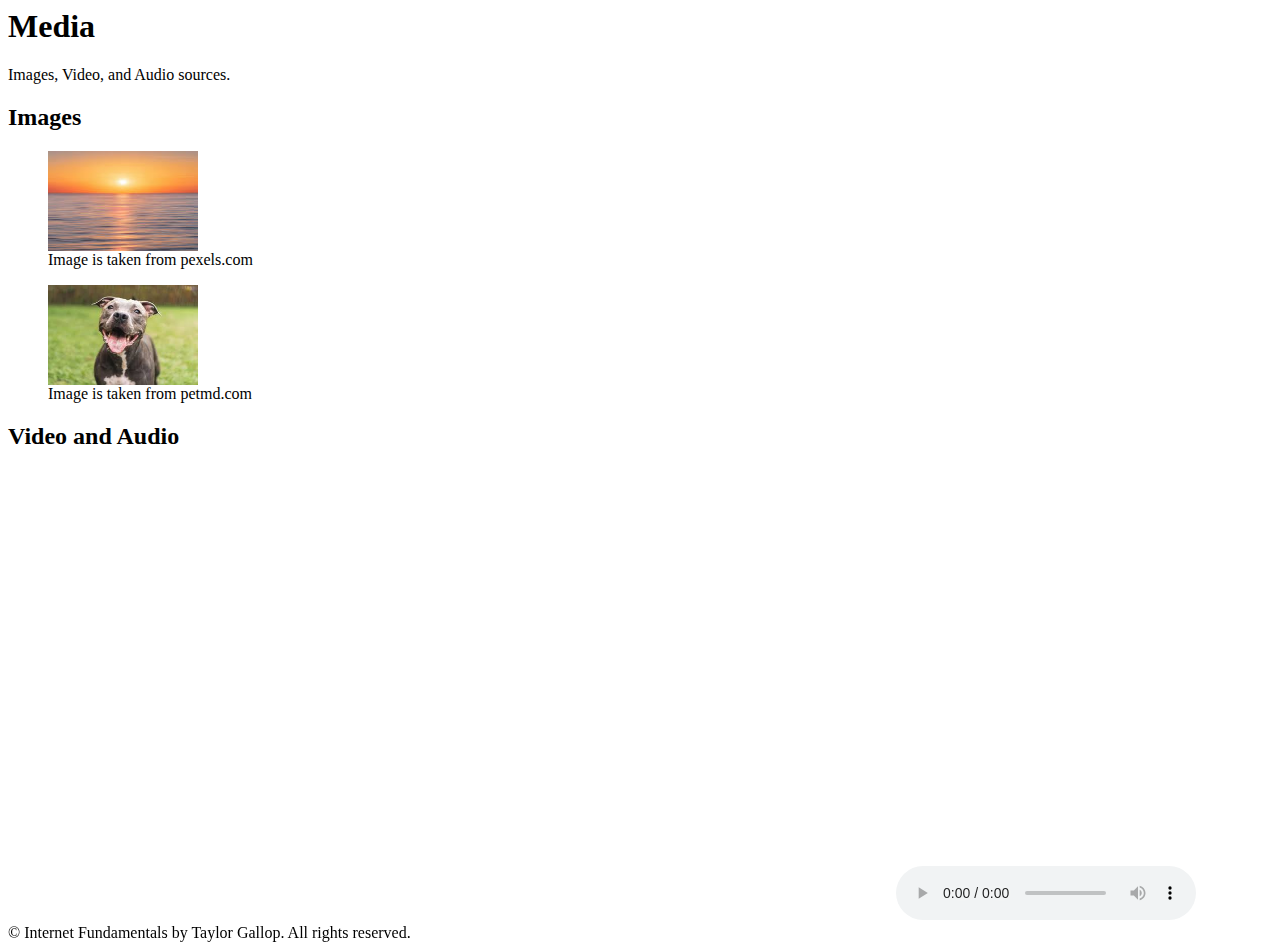
==== media.html @ 5e24a750 "Update media.html" ====
<html>
<head>
    <!-- Meta information and link to styles.css -->
    <meta name="description" content="Media Showcase">
    <meta name="keywords" content="media, images, video, audio">
    <meta name="robots" content="nofollow">
    <meta name="author" content="Your Name">
    <meta charset="UTF-8">
    <link rel="stylesheet" type="text/css" href="css/styles.css">
<link rel="stylesheet" type="text/css" href="css/media.css">
    <link rel="stylesheet" type="text/css" href="css/960_12_col.css">
    <title>Media Showcase</title>
</head>

<body>
<!-- Main container using the 960 Grid System -->
<div id="page" class="page container_12">

<!-- First additional div -->
<div class="grid_4">
<h1>Media</h1>
<p>Images, Video, and Audio sources.</p>

</div>
<!-- Second additional div -->
<div class="grid_4">
<h2>Images</h2>
<figure><img src="[data-uri]" alt="Image 2" width="150" height="100" />
<figcaption>Image is taken from pexels.com</figcaption>
</figure>
<figure><img src="[data-uri]" alt="Image 3" width="150" height="100" />
<figcaption>Image is taken from petmd.com</figcaption>
</figure>
</div>
<!-- Third additional div -->
<div class="grid_4">
<h2>Video and Audio</h2>
<iframe title="YouTube video player" src="https://www.youtube.com/embed/-So_hq2sU2o?si=4CdlTDhIyukoStgc" width="280" height="157.5" frameborder="0" allowfullscreen="allowfullscreen"></iframe>
<iframe style="border: 0;" tabindex="0" src="https://www.google.com/maps/embed?pb=!1m18!1m12!1m3!1d2977.2687398818263!2d-87.81842078457928!3d41.904915379219065!2m3!1f0!2f0!3f0!3m2!1i1024!2i768!4f13.1!3m3!1m2!1s0x880fb3f6d04b3b2d%3A0x693d2c7df7578bbd!2sDominican%20University!5e0!3m2!1sen!2sus!4v1627850442300!5m2!1sen!2sus" width="600" height="450" frameborder="0" allowfullscreen="allowfullscreen" aria-hidden="false"></iframe>

<audio controls>
<source src="heavy_rainfall_(240p).webm" type="audio/webm">
Your browser does not support the audio element.
</audio>
</div>
</div>
© <span id="2024"></span> Internet Fundamentals by Taylor Gallop. All rights reserved.
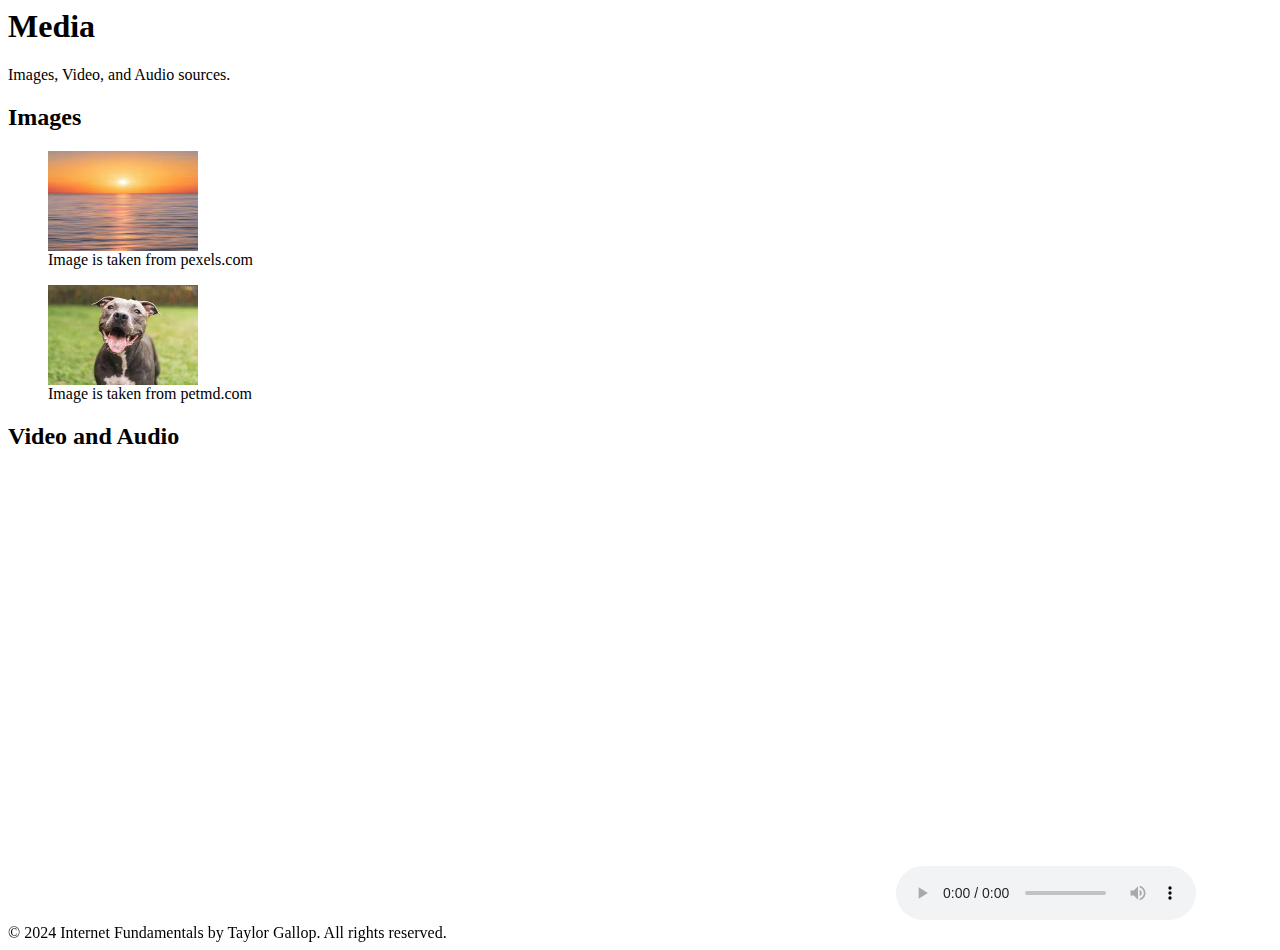
==== commit 0bcdb729: "Add files via upload" ====
--- a/media.html
+++ b/media.html
@@ -1,4 +1,5 @@
 <html>
+
 <head>
     <!-- Meta information and link to styles.css -->
     <meta name="description" content="Media Showcase">
@@ -44,4 +45,4 @@
 </audio>
 </div>
 </div>
-© <span id="2024"></span> Internet Fundamentals by Taylor Gallop. All rights reserved.
+© <span id="2024"></span> 2024 Internet Fundamentals by Taylor Gallop. All rights reserved.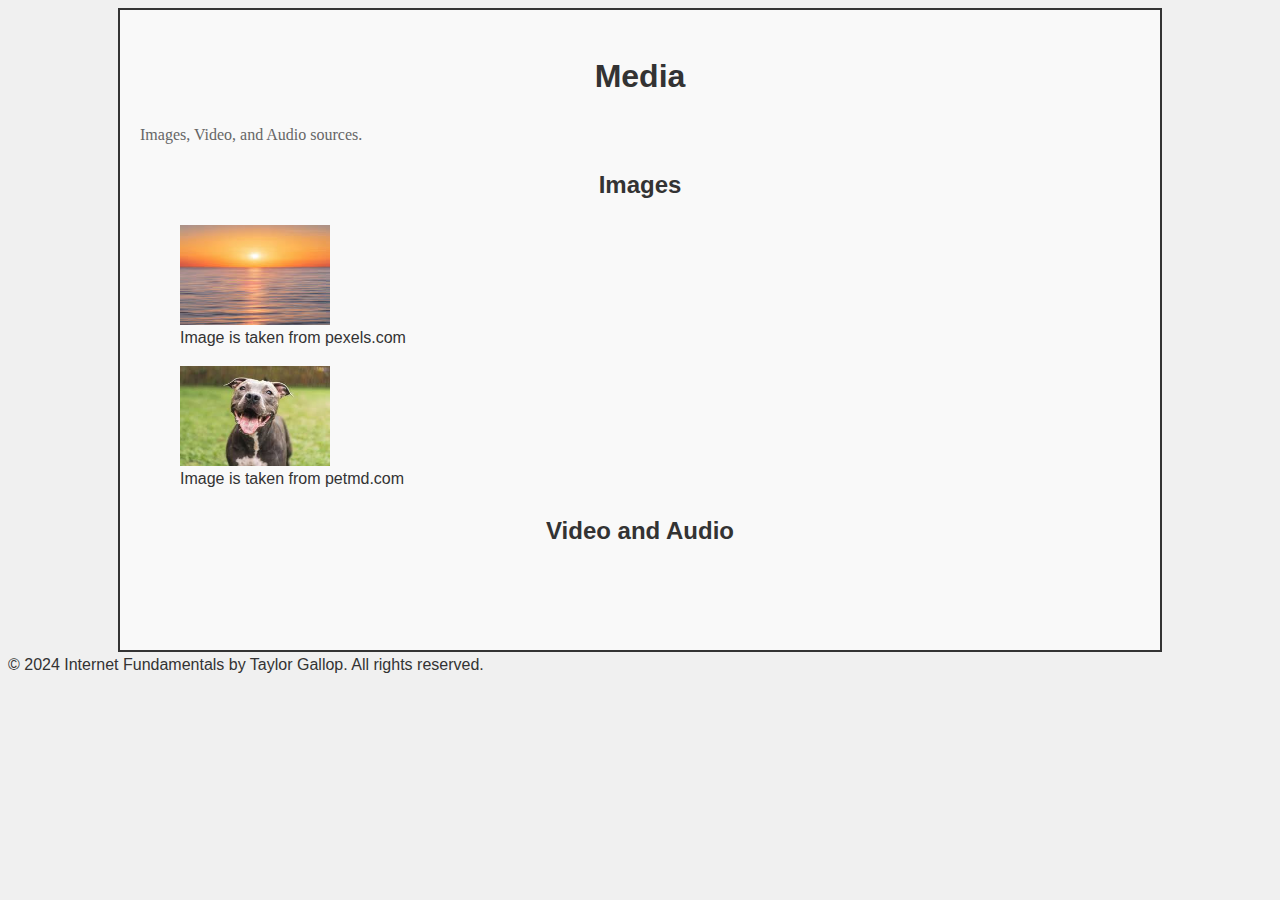
==== commit daa50c74: "media.html" ====
--- a/media.html
+++ b/media.html
@@ -7,8 +7,8 @@
     <meta name="robots" content="nofollow">
     <meta name="author" content="Your Name">
     <meta charset="UTF-8">
-    <link rel="stylesheet" type="text/css" href="css/styles.css">
-<link rel="stylesheet" type="text/css" href="css/media.css">
+    <link rel="stylesheet" type="text/css" href="styles.css">
+<link rel="stylesheet" type="text/css" href="media.css">
     <link rel="stylesheet" type="text/css" href="css/960_12_col.css">
     <title>Media Showcase</title>
 </head>
@@ -45,4 +45,4 @@
 </audio>
 </div>
 </div>
-© <span id="2024"></span> 2024 Internet Fundamentals by Taylor Gallop. All rights reserved.+© <span id="2024"></span> 2024 Internet Fundamentals by Taylor Gallop. All rights reserved.
--- a/styles.css
+++ b/styles.css
@@ -0,0 +1,949 @@
+/* styles.css */
+/* Styles for fixed-width layout */
+.page.fixed-width {
+    width: 960px;
+    margin: 0 auto;
+    background-color: #f0f0f0;
+}
+
+/* Styles for liquid layout */
+.page.liquid {
+    max-width: 100%;
+    margin: 0 auto;
+    background-color: #fff;
+}
+
+/* Styling for the "page" div */
+.page {
+    width: 100%;
+    max-width: 1200px;
+    margin: 0 auto;
+    padding: 20px;
+    border: 1px solid #ccc;
+    background-color: #f9f9f9;
+}
+
+/* Styling for additional content boxes */
+.content-box {
+    margin: 20px 0;
+    padding: 10px;
+    border: 1px solid #ddd;
+    background-color: #fff;
+}
+
+/* Styling for inline navigation list */
+.nav-list {
+    list-style-type: none;
+    margin: 0;
+    padding: 0;
+}
+
+.nav-list li {
+    display: inline;
+    margin-right: 20px;
+}
+
+/* Styling for tables */
+table {
+    width: 100%;
+    border-collapse: collapse;
+    margin-bottom: 20px;
+}
+
+th, td {
+    padding: 8px;
+    border: 1px solid #ddd;
+    text-align: left;
+}
+
+th {
+    background-color: #f2f2f2;
+}
+
+/* Styling for forms */
+input[type="text"], input[type="email"] {
+    width: 100%;
+    padding: 10px;
+    margin-bottom: 10px;
+    border: 1px solid #ccc;
+    border-radius: 5px;
+}
+
+input[type="submit"] {
+    padding: 10px 20px;
+    background-color: #007bff;
+    color: #fff;
+    border: none;
+    border-radius: 5px;
+    cursor: pointer;
+}
+
+fieldset {
+    border: 1px solid #ddd;
+    padding: 10px;
+    margin-bottom: 20px;
+}
+/* Global styles */
+body {
+  font-family: Arial, sans-serif;
+  font-size: 16px;
+  line-height: 1.6;
+  color: #333;
+  background-color: #f0f0f0;
+}
+
+h1, h2, h3 {
+  font-family: 'Helvetica Neue', Helvetica, Arial, sans-serif;
+  font-weight: bold;
+  color: #333;
+  text-align: center;
+}
+
+p {
+  font-family: Georgia, serif;
+  font-size: 1em;
+  line-height: 1.4;
+  color: #666;
+  text-align: justify;
+}
+
+ul, ol {
+  margin-left: 20px;
+  font-family: Arial, sans-serif;
+  color: #555;
+}
+
+a:link, a:visited {
+  color: #0077cc;
+  text-decoration: none;
+}
+
+a:hover {
+  text-decoration: underline;
+}
+
+/* Specific classes */
+.example-class {
+  font-style: italic;
+}
+
+/* Specific IDs */
+#example-id {
+  font-weight: bold;
+}
+
+#page {
+    width: 80%;
+    min-width: 300px;
+    max-width: 1000px;
+    height: 600px;
+    min-height: 200px;
+    max-height: 800px;
+    overflow: auto;
+
+    border: 2px solid #333;
+    padding: 20px;
+
+.additional-section {
+    background-color: #f0f0f0;
+    padding: 20px;
+    margin: 20px 0;
+    border: 1px solid #ccc;
+    border-radius: 5px;
+}
+
+.additional-section h2 {
+    font-size: 1.5em;
+    color: #333;
+}
+
+.additional-section p {
+    line-height: 1.6;
+    color: #666;
+}
+.sidebar {
+    width: 30%;
+    float: left;
+    margin-right: 20px;
+    background-color: #f0f0f0;
+    padding: 10px;
+    border-radius: 5px;
+}
+
+.sidebar h2 {
+    color: #333;
+    font-size: 1.5em;
+    margin-bottom: 10px;
+}
+
+.sidebar ul {
+    list-style-type: none;
+    padding: 0;
+}
+
+.sidebar ul li {
+    margin-bottom: 5px;
+}
+
+.sidebar ul li a {
+    color: #666;
+    text-decoration: none;
+    display: block;
+    padding: 5px;
+}
+
+.sidebar ul li a:hover {
+    background-color: #ddd;
+    color: #333;
+
+<head>
+  <meta charset="UTF-8">
+  <meta name="viewport" content="width=device-width, initial-scale=1.0">
+  <title>Video and Audio Example</title>
+  <style>
+    /* Style for wrapper div */
+    .wrapper {
+      max-width: 800px; /* Adjust max-width as needed */
+      margin: 0 auto; /* Center align the wrapper */
+      padding: 20px; /* Add padding for spacing */
+      background-color: #f0f0f0; /* Light gray background */
+    }
+
+   /* Styles for the video container */
+.video-container {
+  width: 100%; /* Full width */
+  max-width: 800px; /* Maximum width */
+  height: auto; /* Auto height */
+  border: 1px solid #ccc; /* Light gray border */
+  padding: 10px; /* Padding around video */
+  overflow: hidden; /* Hide overflow content */
+}
+
+/* Styles for the audio container */
+.audio-container {
+  width: 100%; /* Full width */
+  max-width: 600px; /* Maximum width */
+  height: auto; /* Auto height */
+  border: 2px solid #4CAF50; /* Green border */
+  padding: 15px; /* Padding around audio */
+}
+
+/* Additional styles */
+.video-container video {
+  width: 100%; /* Full width */
+  height: auto; /* Auto height */
+}
+
+.audio-container audio {
+  width: 100%; /* Full width */
+  height: auto; /* Auto height */
+}
+/* Styles for the "page" div */
+#page {
+  width: 80%; /* Set width to 80% of the viewport */
+  max-width: 1200px; /* Maximum width to limit expansion */
+  min-height: 400px; /* Minimum height to ensure content visibility */
+  border: 2px dashed #333; /* Dashed border with color */
+  padding: 20px; /* Padding around content */
+  margin: 20px auto; /* Center align horizontally */
+  overflow: hidden; /* Hide overflow content */
+}
+
+/* Styles for navigation list */
+#page ul {
+  list-style-type: square; /* Use square bullets for lists */
+}
+
+/* Styles for tables */
+table {
+  width: 100%; /* Full width of container */
+  border-collapse: collapse; /* Collapse border spacing */
+  margin-bottom: 20px; /* Space below table */
+  color: #333; /* Text color */
+  background-color: #f9f9f9; /* Light gray background */
+}
+
+th, td {
+  padding: 10px; /* Padding inside cells */
+  border: 1px solid #ccc; /* Light gray border */
+}
+
+/* Styles for forms */
+input[type=text], input[type=email], input[type=tel], textarea, input[type=file] {
+  width: 100%; /* Full width input fields */
+  padding: 8px; /* Padding inside input fields */
+  margin-bottom: 10px; /* Space below input fields */
+  border: 1px solid #ccc; /* Light gray border */
+  border-radius: 4px; /* Rounded corners */
+  box-sizing: border-box; /* Include padding in width calculation */
+}
+
+input[type=submit] {
+  background-color: #4CAF50; /* Green background color */
+  color: white; /* White text color */
+  padding: 10px 20px; /* Padding inside submit button */
+  border: none; /* No border */
+  border-radius: 4px; /* Rounded corners */
+  cursor: pointer; /* Pointer cursor */
+  font-size: 16px; /* Font size */
+  margin-right: 10px; /* Space to the right */
+}
+
+input[type=submit]:hover {
+  background-color: #45a049; /* Darker green background on hover */
+}
+
+fieldset {
+  border: 1px solid #ccc; /* Light gray border */
+  padding: 10px; /* Padding inside fieldset */
+  margin-bottom: 20px; /* Space below fieldset */
+}
+
+/* Additional styles beyond minimal requirements */
+input[type=email] {
+  /* Example of different input style */
+  background-color: #f2f2f2; /* Light gray background */
+}
+
+input[type=file] {
+  /* Example of different input style */
+  border: 2px solid #ccc; /* Thicker border for file input */
+  padding: 6px; /* Less padding for file input */
+}
+
+/* Example of additional submit button style */
+input[type=reset] {
+  background-color: #f44336; /* Red background */
+  color: white; /* White text color */
+}
+/* General reset and basic styles */
+body, html {
+    margin: 0;
+    padding: 0;
+    font-family: Arial, sans-serif;
+}
+
+.container {
+    width: 80%; /* Liquid layout */
+    margin: 0 auto;
+    overflow: hidden; /* Clearfix for floated elements */
+}
+
+/* Header styles */
+.header {
+    background-color: #333;
+    color: #fff;
+    padding: 10px;
+    text-align: center;
+}
+
+/* Navigation styles */
+.navbar {
+    background-color: #f1f1f1;
+    overflow: hidden;
+}
+
+.navbar a {
+    float: left; /* Using float for navigation items */
+    display: block;
+    color: #333;
+    text-align: center;
+    padding: 14px 16px;
+    text-decoration: none;
+}
+
+.navbar a:hover {
+    background-color: #ddd;
+    color: #333;
+}
+/* General reset and basic styles */
+body, html {
+    margin: 0;
+    padding: 0;
+    font-family: Arial, sans-serif;
+}
+
+#page {
+    width: 600px; /* Fixed width layout */
+    margin: 20px auto;
+    padding: 20px;
+    background-color: #f0f0f0;
+    border: 1px solid #ccc;
+}
+
+h2 {
+    text-align: center;
+}
+
+table {
+    width: 100%;
+    border-collapse: collapse;
+    margin-bottom: 20px;
+}
+
+th, td {
+    border: 1px solid #ccc;
+    padding: 8px;
+    text-align: center;
+}
+
+/* Form styles */
+form {
+    width: 100%;
+    max-width: 500px; /* Ensure form doesn't exceed a certain width */
+    margin: 0 auto;
+    background-color: #fff;
+    padding: 20px;
+    border: 1px solid #ccc;
+    border-radius: 4px;
+}
+
+fieldset {
+    border: none;
+    margin-bottom: 20px;
+}
+
+legend {
+    font-weight: bold;
+    margin-bottom: 10px;
+    font-size: 1.2em;
+}
+
+label {
+    display: block;
+    margin-bottom: 8px;
+}
+
+input[type=text], input[type=email], input[type=tel], textarea, input[type=file] {
+    width: 100%;
+    padding: 8px;
+    margin-bottom: 10px;
+    border: 1px solid #ccc;
+    border-radius: 4px;
+    box-sizing: border-box;
+}
+
+input[type=submit] {
+    background-color: #4CAF50;
+    color: white;
+    padding: 10px 20px;
+    border: none;
+    border-radius: 4px;
+    cursor: pointer;
+    font-size: 16px;
+}
+
+input[type=submit]:hover {
+    background-color: #45a049;
+}
+
+/* Footer styles */
+footer {
+    text-align: center;
+    margin-top: 20px;
+    font-size: 0.8em;
+    color: #777;
+}
+
+/* Example of using position property */
+.position-example {
+    position: relative; /* Example of using position property */
+}
+
+/* Example of using float property */
+.float-example {
+    float: left; /* Example of using float property */
+}
+
+/* Example of img style rules */
+.img-example {
+    max-width: 100%; /* Example of sizing images */
+    display: block;
+    margin: 0 auto; /* Example of centering images */
+}
+
+/* Reset some default margins and paddings */
+body, h1, h2, ol, ul, li, p {
+    margin: 0;
+    padding: 0;
+}
+
+/* Global styles */
+body {
+    font-family: Arial, sans-serif;
+    line-height: 1.6;
+    background-color: #f0f0f0;
+}
+
+#page {
+    width: 90%; /* Liquid layout, adjust as needed */
+    margin: 0 auto; /* Center align the page */
+    background-color: #fff; /* White background */
+    padding: 20px; /* Padding inside the main content area */
+}
+
+.header {
+    text-align: center;
+    margin-bottom: 20px;
+}
+
+.header h1 {
+    font-size: 2.5em;
+    color: #333;
+}
+
+.content {
+    float: left; /* Float the content section */
+    width: 60%; /* Adjust width of content area */
+}
+
+.content h2 {
+    margin-bottom: 10px;
+    font-size: 1.8em;
+}
+
+.additional-section {
+    float: left; /* Float additional sections */
+    width: 30%; /* Adjust width of additional sections */
+    margin-left: 4%; /* Margin between additional sections */
+    background-color: #f9f9f9; /* Light gray background */
+    padding: 10px;
+}
+
+.additional-section h2 {
+    font-size: 1.5em;
+    color: #555;
+    margin-bottom: 10px;
+}
+
+.additional-section ul {
+    list-style-type: none;
+}
+
+.additional-section ul li {
+    margin-bottom: 5px;
+}
+
+/* Footer */
+footer {
+    clear: both;
+    text-align: center;
+    padding: 10px 0;
+    background-color: #333;
+    color: #fff;
+    font-size: 0.8em;
+}
+
+/* Image style rules */
+img {
+    max-width: 100%;
+    height: auto;
+    display: block;
+    margin: 0 auto;
+}
+
+/* Background image */
+body {
+    background-image: url("https://wallpapercave.com/wp/wp3287720.jpg");
+    background-size: cover;
+    background-position: center;
+}
+
+/* Positioning */
+#page {
+    position: relative;
+}
+
+/* Responsive adjustments */
+@media (max-width: 768px) {
+    .content, .additional-section {
+        float: none;
+        width: 100%;
+        margin-left: 0;
+        margin-bottom: 20px;
+    }
+
+		<!-- Start EasyHtml5Video.com BODY section -->
+<style type="text/css">.easyhtml5video .eh5v_script{display:none}</style>
+<div class="easyhtml5video" style="position:relative;max-width:480px;"><video controls="controls"  autoplay="autoplay" poster="eh5v.files/html5video/heavy_rainfall_%28240p%29.jpg" style="width:100%" title="heavy_rainfall (240p)">
+<source src="eh5v.files/html5video/heavy_rainfall_%28240p%29.m4v" type="video/mp4" />
+<source src="eh5v.files/html5video/heavy_rainfall_%28240p%29.webm" type="video/webm" />
+<object type="application/x-shockwave-flash" data="eh5v.files/html5video/flashfox.swf" width="480" height="270" style="position:relative;">
+<param name="movie" value="eh5v.files/html5video/flashfox.swf" />
+<param name="allowFullScreen" value="true" />
+<param name="flashVars" value="autoplay=true&controls=true&fullScreenEnabled=true&posterOnEnd=true&loop=false&poster=eh5v.files/html5video/heavy_rainfall_%28240p%29.jpg&src=heavy_rainfall_%2528240p%2529.m4v" />
+ <embed src="eh5v.files/html5video/flashfox.swf" width="480" height="270" style="position:relative;"  flashVars="autoplay=true&controls=true&fullScreenEnabled=true&posterOnEnd=true&loop=false&poster=eh5v.files/html5video/heavy_rainfall_%28240p%29.jpg&src=heavy_rainfall_%2528240p%2529.m4v"	allowFullScreen="true" wmode="transparent" type="application/x-shockwave-flash" pluginspage="http://www.adobe.com/go/getflashplayer_en" />
+<img alt="heavy_rainfall (240p)" src="eh5v.files/html5video/heavy_rainfall_%28240p%29.jpg" style="position:absolute;left:0;" width="100%" title="Video playback is not supported by your browser" />
+</object>
+</video><div class="eh5v_script"><a href="http://easyhtml5video.com">html embed video</a> by EasyHtml5Video.com v4.0</div></div>
+<script src="eh5v.files/html5video/html5ext.js" type="text/javascript"></script>
+<!-- End EasyHtml5Video.com BODY section -->
+
+		
+
+
+
+
+
+
+
+
+
+
+/*
+  960 Grid System ~ Core CSS.
+  Learn more ~ http://960.gs/
+
+  Licensed under GPL and MIT.
+*/
+
+/*
+  Forces backgrounds to span full width,
+  even if there is horizontal scrolling.
+  Increase this if your layout is wider.
+
+  Note: IE6 works fine without this fix.
+*/
+
+body {
+  min-width: 960px;
+}
+
+/* `Container
+----------------------------------------------------------------------------------------------------*/
+
+.container_12 {
+  margin-left: auto;
+  margin-right: auto;
+  width: 960px;
+}
+
+/* `Grid >> Global
+----------------------------------------------------------------------------------------------------*/
+
+.grid_1,
+.grid_2,
+.grid_3,
+.grid_4,
+.grid_5,
+.grid_6,
+.grid_7,
+.grid_8,
+.grid_9,
+.grid_10,
+.grid_11,
+.grid_12 {
+  display: inline;
+  float: left;
+  margin-left: 10px;
+  margin-right: 10px;
+}
+
+.push_1, .pull_1,
+.push_2, .pull_2,
+.push_3, .pull_3,
+.push_4, .pull_4,
+.push_5, .pull_5,
+.push_6, .pull_6,
+.push_7, .pull_7,
+.push_8, .pull_8,
+.push_9, .pull_9,
+.push_10, .pull_10,
+.push_11, .pull_11 {
+  position: relative;
+}
+
+/* `Grid >> Children (Alpha ~ First, Omega ~ Last)
+----------------------------------------------------------------------------------------------------*/
+
+.alpha {
+  margin-left: 0;
+}
+
+.omega {
+  margin-right: 0;
+}
+
+/* `Grid >> 12 Columns
+----------------------------------------------------------------------------------------------------*/
+
+.container_12 .grid_1 {
+  width: 60px;
+}
+
+.container_12 .grid_2 {
+  width: 140px;
+}
+
+.container_12 .grid_3 {
+  width: 220px;
+}
+
+.container_12 .grid_4 {
+  width: 300px;
+}
+
+.container_12 .grid_5 {
+  width: 380px;
+}
+
+.container_12 .grid_6 {
+  width: 460px;
+}
+
+.container_12 .grid_7 {
+  width: 540px;
+}
+
+.container_12 .grid_8 {
+  width: 620px;
+}
+
+.container_12 .grid_9 {
+  width: 700px;
+}
+
+.container_12 .grid_10 {
+  width: 780px;
+}
+
+.container_12 .grid_11 {
+  width: 860px;
+}
+
+.container_12 .grid_12 {
+  width: 940px;
+}
+
+/* `Prefix Extra Space >> 12 Columns
+----------------------------------------------------------------------------------------------------*/
+
+.container_12 .prefix_1 {
+  padding-left: 80px;
+}
+
+.container_12 .prefix_2 {
+  padding-left: 160px;
+}
+
+.container_12 .prefix_3 {
+  padding-left: 240px;
+}
+
+.container_12 .prefix_4 {
+  padding-left: 320px;
+}
+
+.container_12 .prefix_5 {
+  padding-left: 400px;
+}
+
+.container_12 .prefix_6 {
+  padding-left: 480px;
+}
+
+.container_12 .prefix_7 {
+  padding-left: 560px;
+}
+
+.container_12 .prefix_8 {
+  padding-left: 640px;
+}
+
+.container_12 .prefix_9 {
+  padding-left: 720px;
+}
+
+.container_12 .prefix_10 {
+  padding-left: 800px;
+}
+
+.container_12 .prefix_11 {
+  padding-left: 880px;
+}
+
+/* `Suffix Extra Space >> 12 Columns
+----------------------------------------------------------------------------------------------------*/
+
+.container_12 .suffix_1 {
+  padding-right: 80px;
+}
+
+.container_12 .suffix_2 {
+  padding-right: 160px;
+}
+
+.container_12 .suffix_3 {
+  padding-right: 240px;
+}
+
+.container_12 .suffix_4 {
+  padding-right: 320px;
+}
+
+.container_12 .suffix_5 {
+  padding-right: 400px;
+}
+
+.container_12 .suffix_6 {
+  padding-right: 480px;
+}
+
+.container_12 .suffix_7 {
+  padding-right: 560px;
+}
+
+.container_12 .suffix_8 {
+  padding-right: 640px;
+}
+
+.container_12 .suffix_9 {
+  padding-right: 720px;
+}
+
+.container_12 .suffix_10 {
+  padding-right: 800px;
+}
+
+.container_12 .suffix_11 {
+  padding-right: 880px;
+}
+
+/* `Push Space >> 12 Columns
+----------------------------------------------------------------------------------------------------*/
+
+.container_12 .push_1 {
+  left: 80px;
+}
+
+.container_12 .push_2 {
+  left: 160px;
+}
+
+.container_12 .push_3 {
+  left: 240px;
+}
+
+.container_12 .push_4 {
+  left: 320px;
+}
+
+.container_12 .push_5 {
+  left: 400px;
+}
+
+.container_12 .push_6 {
+  left: 480px;
+}
+
+.container_12 .push_7 {
+  left: 560px;
+}
+
+.container_12 .push_8 {
+  left: 640px;
+}
+
+.container_12 .push_9 {
+  left: 720px;
+}
+
+.container_12 .push_10 {
+  left: 800px;
+}
+
+.container_12 .push_11 {
+  left: 880px;
+}
+
+/* `Pull Space >> 12 Columns
+----------------------------------------------------------------------------------------------------*/
+
+.container_12 .pull_1 {
+  left: -80px;
+}
+
+.container_12 .pull_2 {
+  left: -160px;
+}
+
+.container_12 .pull_3 {
+  left: -240px;
+}
+
+.container_12 .pull_4 {
+  left: -320px;
+}
+
+.container_12 .pull_5 {
+  left: -400px;
+}
+
+.container_12 .pull_6 {
+  left: -480px;
+}
+
+.container_12 .pull_7 {
+  left: -560px;
+}
+
+.container_12 .pull_8 {
+  left: -640px;
+}
+
+.container_12 .pull_9 {
+  left: -720px;
+}
+
+.container_12 .pull_10 {
+  left: -800px;
+}
+
+.container_12 .pull_11 {
+  left: -880px;
+}
+
+/* `Clear Floated Elements
+----------------------------------------------------------------------------------------------------*/
+
+/* http://sonspring.com/journal/clearing-floats */
+
+.clear {
+  clear: both;
+  display: block;
+  overflow: hidden;
+  visibility: hidden;
+  width: 0;
+  height: 0;
+}
+
+/* http://www.yuiblog.com/blog/2010/09/27/clearfix-reloaded-overflowhidden-demystified */
+
+.clearfix:before,
+.clearfix:after,
+.container_12:before,
+.container_12:after {
+  content: '.';
+  display: block;
+  overflow: hidden;
+  visibility: hidden;
+  font-size: 0;
+  line-height: 0;
+  width: 0;
+  height: 0;
+}
+
+.clearfix:after,
+.container_12:after {
+  clear: both;
+}
+
+/*
+  The following zoom:1 rule is specifically for IE6 + IE7.
+  Move to separate stylesheet if invalid CSS is a problem.
+*/
+
+.clearfix,
+.container_12 {
+  zoom: 1;
+}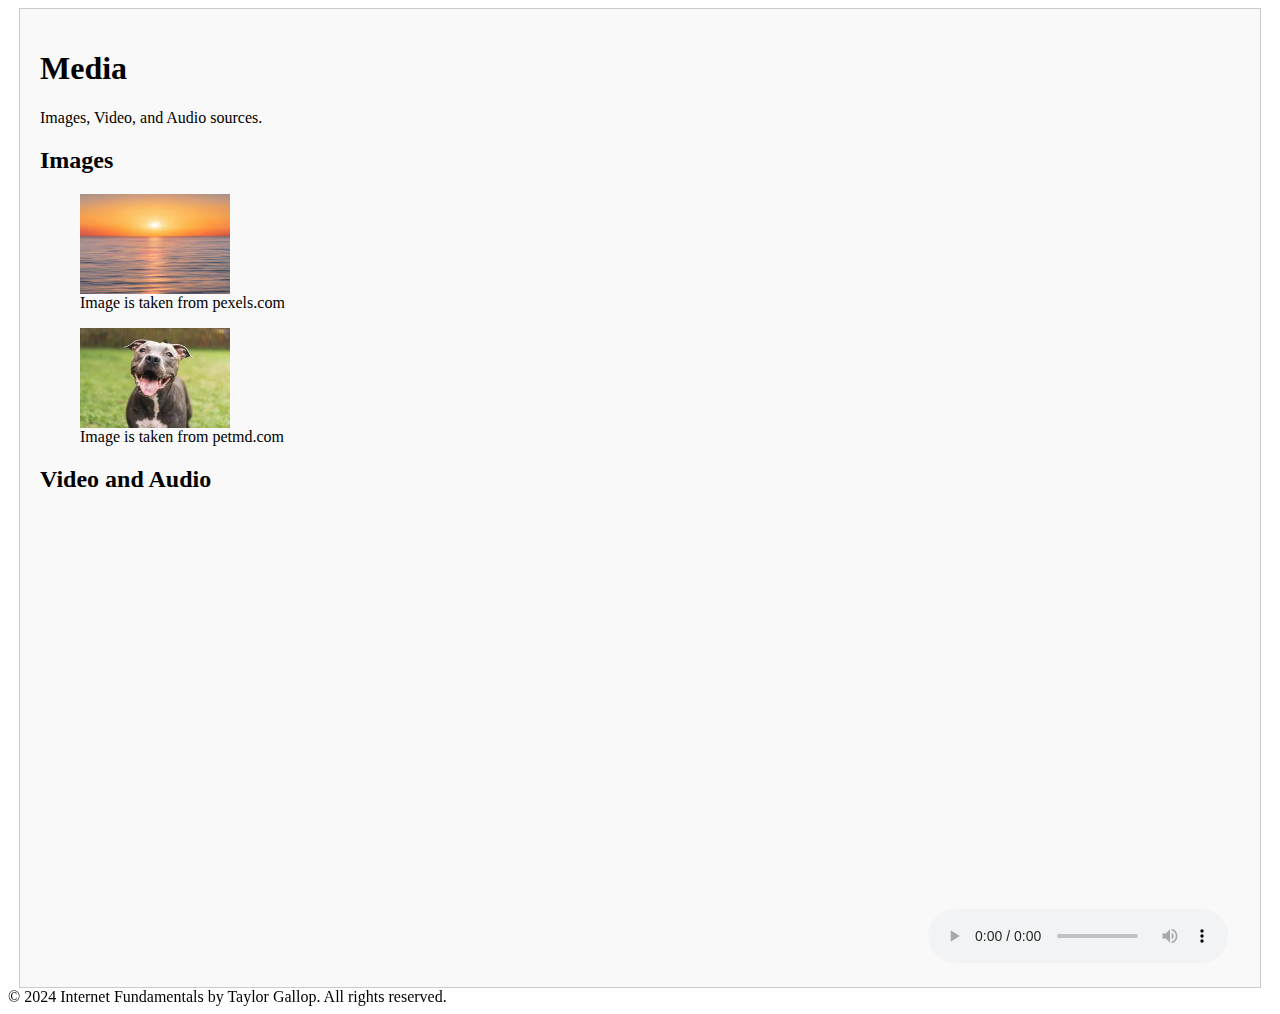
==== commit d908dd25: "media.html" ====
--- a/media.html
+++ b/media.html
@@ -7,9 +7,9 @@
     <meta name="robots" content="nofollow">
     <meta name="author" content="Your Name">
     <meta charset="UTF-8">
-    <link rel="stylesheet" type="text/css" href="styles.css">
-<link rel="stylesheet" type="text/css" href="media.css">
-    <link rel="stylesheet" type="text/css" href="css/960_12_col.css">
+  <link rel="stylesheet" href="styles.css">
+    <link rel="stylesheet" href="media.css">
+    <link rel="stylesheet" href="css/960_12_col.css">
     <title>Media Showcase</title>
 </head>
 
--- a/styles.css
+++ b/styles.css
@@ -1,4 +1,3 @@
-/* styles.css */
 /* Styles for fixed-width layout */
 .page.fixed-width {
     width: 960px;
@@ -83,867 +82,3 @@
     padding: 10px;
     margin-bottom: 20px;
 }
-/* Global styles */
-body {
-  font-family: Arial, sans-serif;
-  font-size: 16px;
-  line-height: 1.6;
-  color: #333;
-  background-color: #f0f0f0;
-}
-
-h1, h2, h3 {
-  font-family: 'Helvetica Neue', Helvetica, Arial, sans-serif;
-  font-weight: bold;
-  color: #333;
-  text-align: center;
-}
-
-p {
-  font-family: Georgia, serif;
-  font-size: 1em;
-  line-height: 1.4;
-  color: #666;
-  text-align: justify;
-}
-
-ul, ol {
-  margin-left: 20px;
-  font-family: Arial, sans-serif;
-  color: #555;
-}
-
-a:link, a:visited {
-  color: #0077cc;
-  text-decoration: none;
-}
-
-a:hover {
-  text-decoration: underline;
-}
-
-/* Specific classes */
-.example-class {
-  font-style: italic;
-}
-
-/* Specific IDs */
-#example-id {
-  font-weight: bold;
-}
-
-#page {
-    width: 80%;
-    min-width: 300px;
-    max-width: 1000px;
-    height: 600px;
-    min-height: 200px;
-    max-height: 800px;
-    overflow: auto;
-
-    border: 2px solid #333;
-    padding: 20px;
-
-.additional-section {
-    background-color: #f0f0f0;
-    padding: 20px;
-    margin: 20px 0;
-    border: 1px solid #ccc;
-    border-radius: 5px;
-}
-
-.additional-section h2 {
-    font-size: 1.5em;
-    color: #333;
-}
-
-.additional-section p {
-    line-height: 1.6;
-    color: #666;
-}
-.sidebar {
-    width: 30%;
-    float: left;
-    margin-right: 20px;
-    background-color: #f0f0f0;
-    padding: 10px;
-    border-radius: 5px;
-}
-
-.sidebar h2 {
-    color: #333;
-    font-size: 1.5em;
-    margin-bottom: 10px;
-}
-
-.sidebar ul {
-    list-style-type: none;
-    padding: 0;
-}
-
-.sidebar ul li {
-    margin-bottom: 5px;
-}
-
-.sidebar ul li a {
-    color: #666;
-    text-decoration: none;
-    display: block;
-    padding: 5px;
-}
-
-.sidebar ul li a:hover {
-    background-color: #ddd;
-    color: #333;
-
-<head>
-  <meta charset="UTF-8">
-  <meta name="viewport" content="width=device-width, initial-scale=1.0">
-  <title>Video and Audio Example</title>
-  <style>
-    /* Style for wrapper div */
-    .wrapper {
-      max-width: 800px; /* Adjust max-width as needed */
-      margin: 0 auto; /* Center align the wrapper */
-      padding: 20px; /* Add padding for spacing */
-      background-color: #f0f0f0; /* Light gray background */
-    }
-
-   /* Styles for the video container */
-.video-container {
-  width: 100%; /* Full width */
-  max-width: 800px; /* Maximum width */
-  height: auto; /* Auto height */
-  border: 1px solid #ccc; /* Light gray border */
-  padding: 10px; /* Padding around video */
-  overflow: hidden; /* Hide overflow content */
-}
-
-/* Styles for the audio container */
-.audio-container {
-  width: 100%; /* Full width */
-  max-width: 600px; /* Maximum width */
-  height: auto; /* Auto height */
-  border: 2px solid #4CAF50; /* Green border */
-  padding: 15px; /* Padding around audio */
-}
-
-/* Additional styles */
-.video-container video {
-  width: 100%; /* Full width */
-  height: auto; /* Auto height */
-}
-
-.audio-container audio {
-  width: 100%; /* Full width */
-  height: auto; /* Auto height */
-}
-/* Styles for the "page" div */
-#page {
-  width: 80%; /* Set width to 80% of the viewport */
-  max-width: 1200px; /* Maximum width to limit expansion */
-  min-height: 400px; /* Minimum height to ensure content visibility */
-  border: 2px dashed #333; /* Dashed border with color */
-  padding: 20px; /* Padding around content */
-  margin: 20px auto; /* Center align horizontally */
-  overflow: hidden; /* Hide overflow content */
-}
-
-/* Styles for navigation list */
-#page ul {
-  list-style-type: square; /* Use square bullets for lists */
-}
-
-/* Styles for tables */
-table {
-  width: 100%; /* Full width of container */
-  border-collapse: collapse; /* Collapse border spacing */
-  margin-bottom: 20px; /* Space below table */
-  color: #333; /* Text color */
-  background-color: #f9f9f9; /* Light gray background */
-}
-
-th, td {
-  padding: 10px; /* Padding inside cells */
-  border: 1px solid #ccc; /* Light gray border */
-}
-
-/* Styles for forms */
-input[type=text], input[type=email], input[type=tel], textarea, input[type=file] {
-  width: 100%; /* Full width input fields */
-  padding: 8px; /* Padding inside input fields */
-  margin-bottom: 10px; /* Space below input fields */
-  border: 1px solid #ccc; /* Light gray border */
-  border-radius: 4px; /* Rounded corners */
-  box-sizing: border-box; /* Include padding in width calculation */
-}
-
-input[type=submit] {
-  background-color: #4CAF50; /* Green background color */
-  color: white; /* White text color */
-  padding: 10px 20px; /* Padding inside submit button */
-  border: none; /* No border */
-  border-radius: 4px; /* Rounded corners */
-  cursor: pointer; /* Pointer cursor */
-  font-size: 16px; /* Font size */
-  margin-right: 10px; /* Space to the right */
-}
-
-input[type=submit]:hover {
-  background-color: #45a049; /* Darker green background on hover */
-}
-
-fieldset {
-  border: 1px solid #ccc; /* Light gray border */
-  padding: 10px; /* Padding inside fieldset */
-  margin-bottom: 20px; /* Space below fieldset */
-}
-
-/* Additional styles beyond minimal requirements */
-input[type=email] {
-  /* Example of different input style */
-  background-color: #f2f2f2; /* Light gray background */
-}
-
-input[type=file] {
-  /* Example of different input style */
-  border: 2px solid #ccc; /* Thicker border for file input */
-  padding: 6px; /* Less padding for file input */
-}
-
-/* Example of additional submit button style */
-input[type=reset] {
-  background-color: #f44336; /* Red background */
-  color: white; /* White text color */
-}
-/* General reset and basic styles */
-body, html {
-    margin: 0;
-    padding: 0;
-    font-family: Arial, sans-serif;
-}
-
-.container {
-    width: 80%; /* Liquid layout */
-    margin: 0 auto;
-    overflow: hidden; /* Clearfix for floated elements */
-}
-
-/* Header styles */
-.header {
-    background-color: #333;
-    color: #fff;
-    padding: 10px;
-    text-align: center;
-}
-
-/* Navigation styles */
-.navbar {
-    background-color: #f1f1f1;
-    overflow: hidden;
-}
-
-.navbar a {
-    float: left; /* Using float for navigation items */
-    display: block;
-    color: #333;
-    text-align: center;
-    padding: 14px 16px;
-    text-decoration: none;
-}
-
-.navbar a:hover {
-    background-color: #ddd;
-    color: #333;
-}
-/* General reset and basic styles */
-body, html {
-    margin: 0;
-    padding: 0;
-    font-family: Arial, sans-serif;
-}
-
-#page {
-    width: 600px; /* Fixed width layout */
-    margin: 20px auto;
-    padding: 20px;
-    background-color: #f0f0f0;
-    border: 1px solid #ccc;
-}
-
-h2 {
-    text-align: center;
-}
-
-table {
-    width: 100%;
-    border-collapse: collapse;
-    margin-bottom: 20px;
-}
-
-th, td {
-    border: 1px solid #ccc;
-    padding: 8px;
-    text-align: center;
-}
-
-/* Form styles */
-form {
-    width: 100%;
-    max-width: 500px; /* Ensure form doesn't exceed a certain width */
-    margin: 0 auto;
-    background-color: #fff;
-    padding: 20px;
-    border: 1px solid #ccc;
-    border-radius: 4px;
-}
-
-fieldset {
-    border: none;
-    margin-bottom: 20px;
-}
-
-legend {
-    font-weight: bold;
-    margin-bottom: 10px;
-    font-size: 1.2em;
-}
-
-label {
-    display: block;
-    margin-bottom: 8px;
-}
-
-input[type=text], input[type=email], input[type=tel], textarea, input[type=file] {
-    width: 100%;
-    padding: 8px;
-    margin-bottom: 10px;
-    border: 1px solid #ccc;
-    border-radius: 4px;
-    box-sizing: border-box;
-}
-
-input[type=submit] {
-    background-color: #4CAF50;
-    color: white;
-    padding: 10px 20px;
-    border: none;
-    border-radius: 4px;
-    cursor: pointer;
-    font-size: 16px;
-}
-
-input[type=submit]:hover {
-    background-color: #45a049;
-}
-
-/* Footer styles */
-footer {
-    text-align: center;
-    margin-top: 20px;
-    font-size: 0.8em;
-    color: #777;
-}
-
-/* Example of using position property */
-.position-example {
-    position: relative; /* Example of using position property */
-}
-
-/* Example of using float property */
-.float-example {
-    float: left; /* Example of using float property */
-}
-
-/* Example of img style rules */
-.img-example {
-    max-width: 100%; /* Example of sizing images */
-    display: block;
-    margin: 0 auto; /* Example of centering images */
-}
-
-/* Reset some default margins and paddings */
-body, h1, h2, ol, ul, li, p {
-    margin: 0;
-    padding: 0;
-}
-
-/* Global styles */
-body {
-    font-family: Arial, sans-serif;
-    line-height: 1.6;
-    background-color: #f0f0f0;
-}
-
-#page {
-    width: 90%; /* Liquid layout, adjust as needed */
-    margin: 0 auto; /* Center align the page */
-    background-color: #fff; /* White background */
-    padding: 20px; /* Padding inside the main content area */
-}
-
-.header {
-    text-align: center;
-    margin-bottom: 20px;
-}
-
-.header h1 {
-    font-size: 2.5em;
-    color: #333;
-}
-
-.content {
-    float: left; /* Float the content section */
-    width: 60%; /* Adjust width of content area */
-}
-
-.content h2 {
-    margin-bottom: 10px;
-    font-size: 1.8em;
-}
-
-.additional-section {
-    float: left; /* Float additional sections */
-    width: 30%; /* Adjust width of additional sections */
-    margin-left: 4%; /* Margin between additional sections */
-    background-color: #f9f9f9; /* Light gray background */
-    padding: 10px;
-}
-
-.additional-section h2 {
-    font-size: 1.5em;
-    color: #555;
-    margin-bottom: 10px;
-}
-
-.additional-section ul {
-    list-style-type: none;
-}
-
-.additional-section ul li {
-    margin-bottom: 5px;
-}
-
-/* Footer */
-footer {
-    clear: both;
-    text-align: center;
-    padding: 10px 0;
-    background-color: #333;
-    color: #fff;
-    font-size: 0.8em;
-}
-
-/* Image style rules */
-img {
-    max-width: 100%;
-    height: auto;
-    display: block;
-    margin: 0 auto;
-}
-
-/* Background image */
-body {
-    background-image: url("https://wallpapercave.com/wp/wp3287720.jpg");
-    background-size: cover;
-    background-position: center;
-}
-
-/* Positioning */
-#page {
-    position: relative;
-}
-
-/* Responsive adjustments */
-@media (max-width: 768px) {
-    .content, .additional-section {
-        float: none;
-        width: 100%;
-        margin-left: 0;
-        margin-bottom: 20px;
-    }
-
-		<!-- Start EasyHtml5Video.com BODY section -->
-<style type="text/css">.easyhtml5video .eh5v_script{display:none}</style>
-<div class="easyhtml5video" style="position:relative;max-width:480px;"><video controls="controls"  autoplay="autoplay" poster="eh5v.files/html5video/heavy_rainfall_%28240p%29.jpg" style="width:100%" title="heavy_rainfall (240p)">
-<source src="eh5v.files/html5video/heavy_rainfall_%28240p%29.m4v" type="video/mp4" />
-<source src="eh5v.files/html5video/heavy_rainfall_%28240p%29.webm" type="video/webm" />
-<object type="application/x-shockwave-flash" data="eh5v.files/html5video/flashfox.swf" width="480" height="270" style="position:relative;">
-<param name="movie" value="eh5v.files/html5video/flashfox.swf" />
-<param name="allowFullScreen" value="true" />
-<param name="flashVars" value="autoplay=true&controls=true&fullScreenEnabled=true&posterOnEnd=true&loop=false&poster=eh5v.files/html5video/heavy_rainfall_%28240p%29.jpg&src=heavy_rainfall_%2528240p%2529.m4v" />
- <embed src="eh5v.files/html5video/flashfox.swf" width="480" height="270" style="position:relative;"  flashVars="autoplay=true&controls=true&fullScreenEnabled=true&posterOnEnd=true&loop=false&poster=eh5v.files/html5video/heavy_rainfall_%28240p%29.jpg&src=heavy_rainfall_%2528240p%2529.m4v"	allowFullScreen="true" wmode="transparent" type="application/x-shockwave-flash" pluginspage="http://www.adobe.com/go/getflashplayer_en" />
-<img alt="heavy_rainfall (240p)" src="eh5v.files/html5video/heavy_rainfall_%28240p%29.jpg" style="position:absolute;left:0;" width="100%" title="Video playback is not supported by your browser" />
-</object>
-</video><div class="eh5v_script"><a href="http://easyhtml5video.com">html embed video</a> by EasyHtml5Video.com v4.0</div></div>
-<script src="eh5v.files/html5video/html5ext.js" type="text/javascript"></script>
-<!-- End EasyHtml5Video.com BODY section -->
-
-		
-
-
-
-
-
-
-
-
-
-
-/*
-  960 Grid System ~ Core CSS.
-  Learn more ~ http://960.gs/
-
-  Licensed under GPL and MIT.
-*/
-
-/*
-  Forces backgrounds to span full width,
-  even if there is horizontal scrolling.
-  Increase this if your layout is wider.
-
-  Note: IE6 works fine without this fix.
-*/
-
-body {
-  min-width: 960px;
-}
-
-/* `Container
-----------------------------------------------------------------------------------------------------*/
-
-.container_12 {
-  margin-left: auto;
-  margin-right: auto;
-  width: 960px;
-}
-
-/* `Grid >> Global
-----------------------------------------------------------------------------------------------------*/
-
-.grid_1,
-.grid_2,
-.grid_3,
-.grid_4,
-.grid_5,
-.grid_6,
-.grid_7,
-.grid_8,
-.grid_9,
-.grid_10,
-.grid_11,
-.grid_12 {
-  display: inline;
-  float: left;
-  margin-left: 10px;
-  margin-right: 10px;
-}
-
-.push_1, .pull_1,
-.push_2, .pull_2,
-.push_3, .pull_3,
-.push_4, .pull_4,
-.push_5, .pull_5,
-.push_6, .pull_6,
-.push_7, .pull_7,
-.push_8, .pull_8,
-.push_9, .pull_9,
-.push_10, .pull_10,
-.push_11, .pull_11 {
-  position: relative;
-}
-
-/* `Grid >> Children (Alpha ~ First, Omega ~ Last)
-----------------------------------------------------------------------------------------------------*/
-
-.alpha {
-  margin-left: 0;
-}
-
-.omega {
-  margin-right: 0;
-}
-
-/* `Grid >> 12 Columns
-----------------------------------------------------------------------------------------------------*/
-
-.container_12 .grid_1 {
-  width: 60px;
-}
-
-.container_12 .grid_2 {
-  width: 140px;
-}
-
-.container_12 .grid_3 {
-  width: 220px;
-}
-
-.container_12 .grid_4 {
-  width: 300px;
-}
-
-.container_12 .grid_5 {
-  width: 380px;
-}
-
-.container_12 .grid_6 {
-  width: 460px;
-}
-
-.container_12 .grid_7 {
-  width: 540px;
-}
-
-.container_12 .grid_8 {
-  width: 620px;
-}
-
-.container_12 .grid_9 {
-  width: 700px;
-}
-
-.container_12 .grid_10 {
-  width: 780px;
-}
-
-.container_12 .grid_11 {
-  width: 860px;
-}
-
-.container_12 .grid_12 {
-  width: 940px;
-}
-
-/* `Prefix Extra Space >> 12 Columns
-----------------------------------------------------------------------------------------------------*/
-
-.container_12 .prefix_1 {
-  padding-left: 80px;
-}
-
-.container_12 .prefix_2 {
-  padding-left: 160px;
-}
-
-.container_12 .prefix_3 {
-  padding-left: 240px;
-}
-
-.container_12 .prefix_4 {
-  padding-left: 320px;
-}
-
-.container_12 .prefix_5 {
-  padding-left: 400px;
-}
-
-.container_12 .prefix_6 {
-  padding-left: 480px;
-}
-
-.container_12 .prefix_7 {
-  padding-left: 560px;
-}
-
-.container_12 .prefix_8 {
-  padding-left: 640px;
-}
-
-.container_12 .prefix_9 {
-  padding-left: 720px;
-}
-
-.container_12 .prefix_10 {
-  padding-left: 800px;
-}
-
-.container_12 .prefix_11 {
-  padding-left: 880px;
-}
-
-/* `Suffix Extra Space >> 12 Columns
-----------------------------------------------------------------------------------------------------*/
-
-.container_12 .suffix_1 {
-  padding-right: 80px;
-}
-
-.container_12 .suffix_2 {
-  padding-right: 160px;
-}
-
-.container_12 .suffix_3 {
-  padding-right: 240px;
-}
-
-.container_12 .suffix_4 {
-  padding-right: 320px;
-}
-
-.container_12 .suffix_5 {
-  padding-right: 400px;
-}
-
-.container_12 .suffix_6 {
-  padding-right: 480px;
-}
-
-.container_12 .suffix_7 {
-  padding-right: 560px;
-}
-
-.container_12 .suffix_8 {
-  padding-right: 640px;
-}
-
-.container_12 .suffix_9 {
-  padding-right: 720px;
-}
-
-.container_12 .suffix_10 {
-  padding-right: 800px;
-}
-
-.container_12 .suffix_11 {
-  padding-right: 880px;
-}
-
-/* `Push Space >> 12 Columns
-----------------------------------------------------------------------------------------------------*/
-
-.container_12 .push_1 {
-  left: 80px;
-}
-
-.container_12 .push_2 {
-  left: 160px;
-}
-
-.container_12 .push_3 {
-  left: 240px;
-}
-
-.container_12 .push_4 {
-  left: 320px;
-}
-
-.container_12 .push_5 {
-  left: 400px;
-}
-
-.container_12 .push_6 {
-  left: 480px;
-}
-
-.container_12 .push_7 {
-  left: 560px;
-}
-
-.container_12 .push_8 {
-  left: 640px;
-}
-
-.container_12 .push_9 {
-  left: 720px;
-}
-
-.container_12 .push_10 {
-  left: 800px;
-}
-
-.container_12 .push_11 {
-  left: 880px;
-}
-
-/* `Pull Space >> 12 Columns
-----------------------------------------------------------------------------------------------------*/
-
-.container_12 .pull_1 {
-  left: -80px;
-}
-
-.container_12 .pull_2 {
-  left: -160px;
-}
-
-.container_12 .pull_3 {
-  left: -240px;
-}
-
-.container_12 .pull_4 {
-  left: -320px;
-}
-
-.container_12 .pull_5 {
-  left: -400px;
-}
-
-.container_12 .pull_6 {
-  left: -480px;
-}
-
-.container_12 .pull_7 {
-  left: -560px;
-}
-
-.container_12 .pull_8 {
-  left: -640px;
-}
-
-.container_12 .pull_9 {
-  left: -720px;
-}
-
-.container_12 .pull_10 {
-  left: -800px;
-}
-
-.container_12 .pull_11 {
-  left: -880px;
-}
-
-/* `Clear Floated Elements
-----------------------------------------------------------------------------------------------------*/
-
-/* http://sonspring.com/journal/clearing-floats */
-
-.clear {
-  clear: both;
-  display: block;
-  overflow: hidden;
-  visibility: hidden;
-  width: 0;
-  height: 0;
-}
-
-/* http://www.yuiblog.com/blog/2010/09/27/clearfix-reloaded-overflowhidden-demystified */
-
-.clearfix:before,
-.clearfix:after,
-.container_12:before,
-.container_12:after {
-  content: '.';
-  display: block;
-  overflow: hidden;
-  visibility: hidden;
-  font-size: 0;
-  line-height: 0;
-  width: 0;
-  height: 0;
-}
-
-.clearfix:after,
-.container_12:after {
-  clear: both;
-}
-
-/*
-  The following zoom:1 rule is specifically for IE6 + IE7.
-  Move to separate stylesheet if invalid CSS is a problem.
-*/
-
-.clearfix,
-.container_12 {
-  zoom: 1;
-}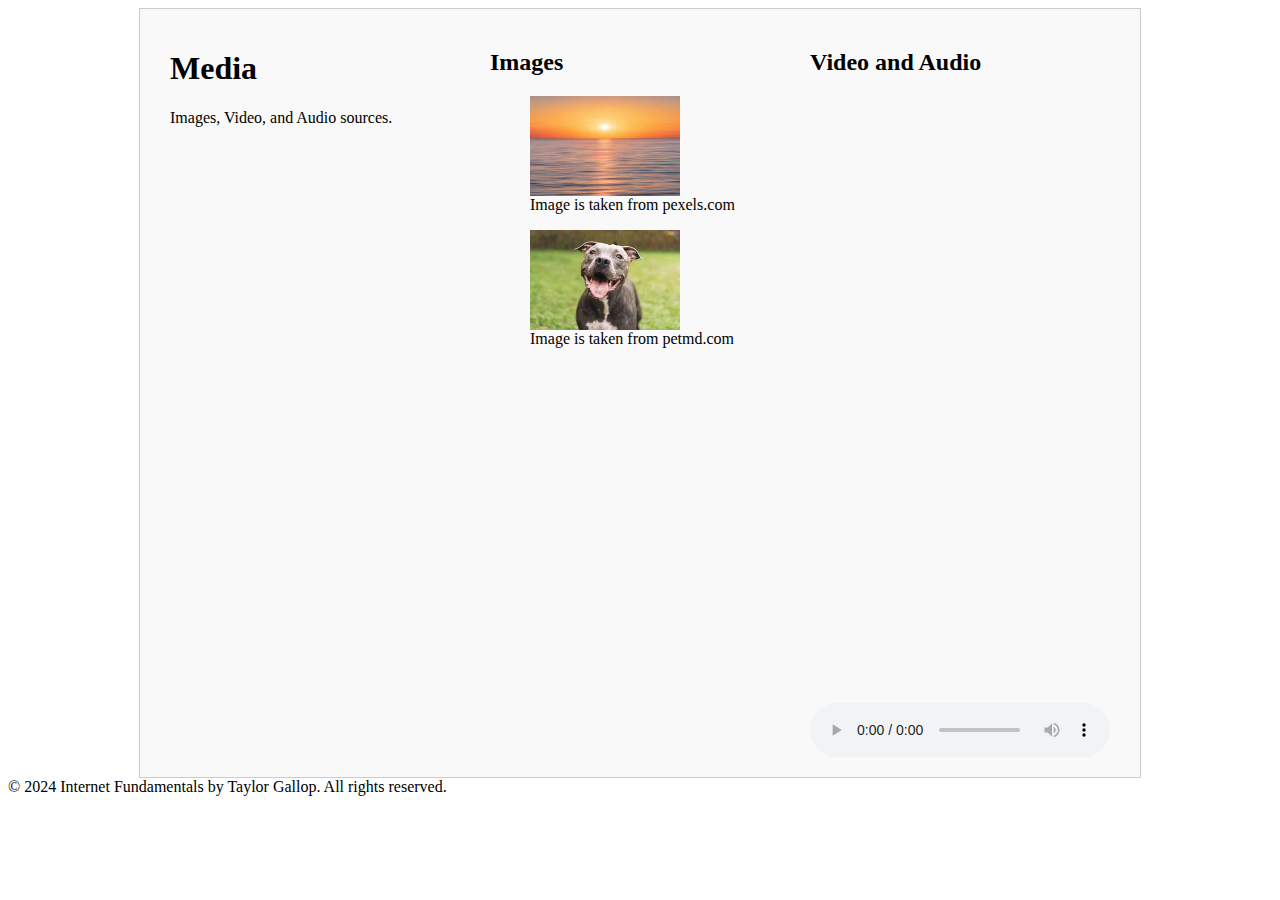
==== commit b0748c74: "media.html" ====
--- a/media.html
+++ b/media.html
@@ -8,8 +8,7 @@
     <meta name="author" content="Your Name">
     <meta charset="UTF-8">
   <link rel="stylesheet" href="styles.css">
-    <link rel="stylesheet" href="media.css">
-    <link rel="stylesheet" href="css/960_12_col.css">
+    <link rel="stylesheet" href="stylegrid.css">
     <title>Media Showcase</title>
 </head>
 
--- a/stylegrid.css
+++ b/stylegrid.css
@@ -0,0 +1,357 @@
+/*
+  960 Grid System ~ Core CSS.
+  Learn more ~ http://960.gs/
+
+  Licensed under GPL and MIT.
+*/
+
+/*
+  Forces backgrounds to span full width,
+  even if there is horizontal scrolling.
+  Increase this if your layout is wider.
+
+  Note: IE6 works fine without this fix.
+*/
+
+body {
+  min-width: 960px;
+}
+
+/* `Container
+----------------------------------------------------------------------------------------------------*/
+
+.container_12 {
+  margin-left: auto;
+  margin-right: auto;
+  width: 960px;
+}
+
+/* `Grid >> Global
+----------------------------------------------------------------------------------------------------*/
+
+.grid_1,
+.grid_2,
+.grid_3,
+.grid_4,
+.grid_5,
+.grid_6,
+.grid_7,
+.grid_8,
+.grid_9,
+.grid_10,
+.grid_11,
+.grid_12 {
+  display: inline;
+  float: left;
+  margin-left: 10px;
+  margin-right: 10px;
+}
+
+.push_1, .pull_1,
+.push_2, .pull_2,
+.push_3, .pull_3,
+.push_4, .pull_4,
+.push_5, .pull_5,
+.push_6, .pull_6,
+.push_7, .pull_7,
+.push_8, .pull_8,
+.push_9, .pull_9,
+.push_10, .pull_10,
+.push_11, .pull_11 {
+  position: relative;
+}
+
+/* `Grid >> Children (Alpha ~ First, Omega ~ Last)
+----------------------------------------------------------------------------------------------------*/
+
+.alpha {
+  margin-left: 0;
+}
+
+.omega {
+  margin-right: 0;
+}
+
+/* `Grid >> 12 Columns
+----------------------------------------------------------------------------------------------------*/
+
+.container_12 .grid_1 {
+  width: 60px;
+}
+
+.container_12 .grid_2 {
+  width: 140px;
+}
+
+.container_12 .grid_3 {
+  width: 220px;
+}
+
+.container_12 .grid_4 {
+  width: 300px;
+}
+
+.container_12 .grid_5 {
+  width: 380px;
+}
+
+.container_12 .grid_6 {
+  width: 460px;
+}
+
+.container_12 .grid_7 {
+  width: 540px;
+}
+
+.container_12 .grid_8 {
+  width: 620px;
+}
+
+.container_12 .grid_9 {
+  width: 700px;
+}
+
+.container_12 .grid_10 {
+  width: 780px;
+}
+
+.container_12 .grid_11 {
+  width: 860px;
+}
+
+.container_12 .grid_12 {
+  width: 940px;
+}
+
+/* `Prefix Extra Space >> 12 Columns
+----------------------------------------------------------------------------------------------------*/
+
+.container_12 .prefix_1 {
+  padding-left: 80px;
+}
+
+.container_12 .prefix_2 {
+  padding-left: 160px;
+}
+
+.container_12 .prefix_3 {
+  padding-left: 240px;
+}
+
+.container_12 .prefix_4 {
+  padding-left: 320px;
+}
+
+.container_12 .prefix_5 {
+  padding-left: 400px;
+}
+
+.container_12 .prefix_6 {
+  padding-left: 480px;
+}
+
+.container_12 .prefix_7 {
+  padding-left: 560px;
+}
+
+.container_12 .prefix_8 {
+  padding-left: 640px;
+}
+
+.container_12 .prefix_9 {
+  padding-left: 720px;
+}
+
+.container_12 .prefix_10 {
+  padding-left: 800px;
+}
+
+.container_12 .prefix_11 {
+  padding-left: 880px;
+}
+
+/* `Suffix Extra Space >> 12 Columns
+----------------------------------------------------------------------------------------------------*/
+
+.container_12 .suffix_1 {
+  padding-right: 80px;
+}
+
+.container_12 .suffix_2 {
+  padding-right: 160px;
+}
+
+.container_12 .suffix_3 {
+  padding-right: 240px;
+}
+
+.container_12 .suffix_4 {
+  padding-right: 320px;
+}
+
+.container_12 .suffix_5 {
+  padding-right: 400px;
+}
+
+.container_12 .suffix_6 {
+  padding-right: 480px;
+}
+
+.container_12 .suffix_7 {
+  padding-right: 560px;
+}
+
+.container_12 .suffix_8 {
+  padding-right: 640px;
+}
+
+.container_12 .suffix_9 {
+  padding-right: 720px;
+}
+
+.container_12 .suffix_10 {
+  padding-right: 800px;
+}
+
+.container_12 .suffix_11 {
+  padding-right: 880px;
+}
+
+/* `Push Space >> 12 Columns
+----------------------------------------------------------------------------------------------------*/
+
+.container_12 .push_1 {
+  left: 80px;
+}
+
+.container_12 .push_2 {
+  left: 160px;
+}
+
+.container_12 .push_3 {
+  left: 240px;
+}
+
+.container_12 .push_4 {
+  left: 320px;
+}
+
+.container_12 .push_5 {
+  left: 400px;
+}
+
+.container_12 .push_6 {
+  left: 480px;
+}
+
+.container_12 .push_7 {
+  left: 560px;
+}
+
+.container_12 .push_8 {
+  left: 640px;
+}
+
+.container_12 .push_9 {
+  left: 720px;
+}
+
+.container_12 .push_10 {
+  left: 800px;
+}
+
+.container_12 .push_11 {
+  left: 880px;
+}
+
+/* `Pull Space >> 12 Columns
+----------------------------------------------------------------------------------------------------*/
+
+.container_12 .pull_1 {
+  left: -80px;
+}
+
+.container_12 .pull_2 {
+  left: -160px;
+}
+
+.container_12 .pull_3 {
+  left: -240px;
+}
+
+.container_12 .pull_4 {
+  left: -320px;
+}
+
+.container_12 .pull_5 {
+  left: -400px;
+}
+
+.container_12 .pull_6 {
+  left: -480px;
+}
+
+.container_12 .pull_7 {
+  left: -560px;
+}
+
+.container_12 .pull_8 {
+  left: -640px;
+}
+
+.container_12 .pull_9 {
+  left: -720px;
+}
+
+.container_12 .pull_10 {
+  left: -800px;
+}
+
+.container_12 .pull_11 {
+  left: -880px;
+}
+
+/* `Clear Floated Elements
+----------------------------------------------------------------------------------------------------*/
+
+/* http://sonspring.com/journal/clearing-floats */
+
+.clear {
+  clear: both;
+  display: block;
+  overflow: hidden;
+  visibility: hidden;
+  width: 0;
+  height: 0;
+}
+
+/* http://www.yuiblog.com/blog/2010/09/27/clearfix-reloaded-overflowhidden-demystified */
+
+.clearfix:before,
+.clearfix:after,
+.container_12:before,
+.container_12:after {
+  content: '.';
+  display: block;
+  overflow: hidden;
+  visibility: hidden;
+  font-size: 0;
+  line-height: 0;
+  width: 0;
+  height: 0;
+}
+
+.clearfix:after,
+.container_12:after {
+  clear: both;
+}
+
+/*
+  The following zoom:1 rule is specifically for IE6 + IE7.
+  Move to separate stylesheet if invalid CSS is a problem.
+*/
+
+.clearfix,
+.container_12 {
+  zoom: 1;
+}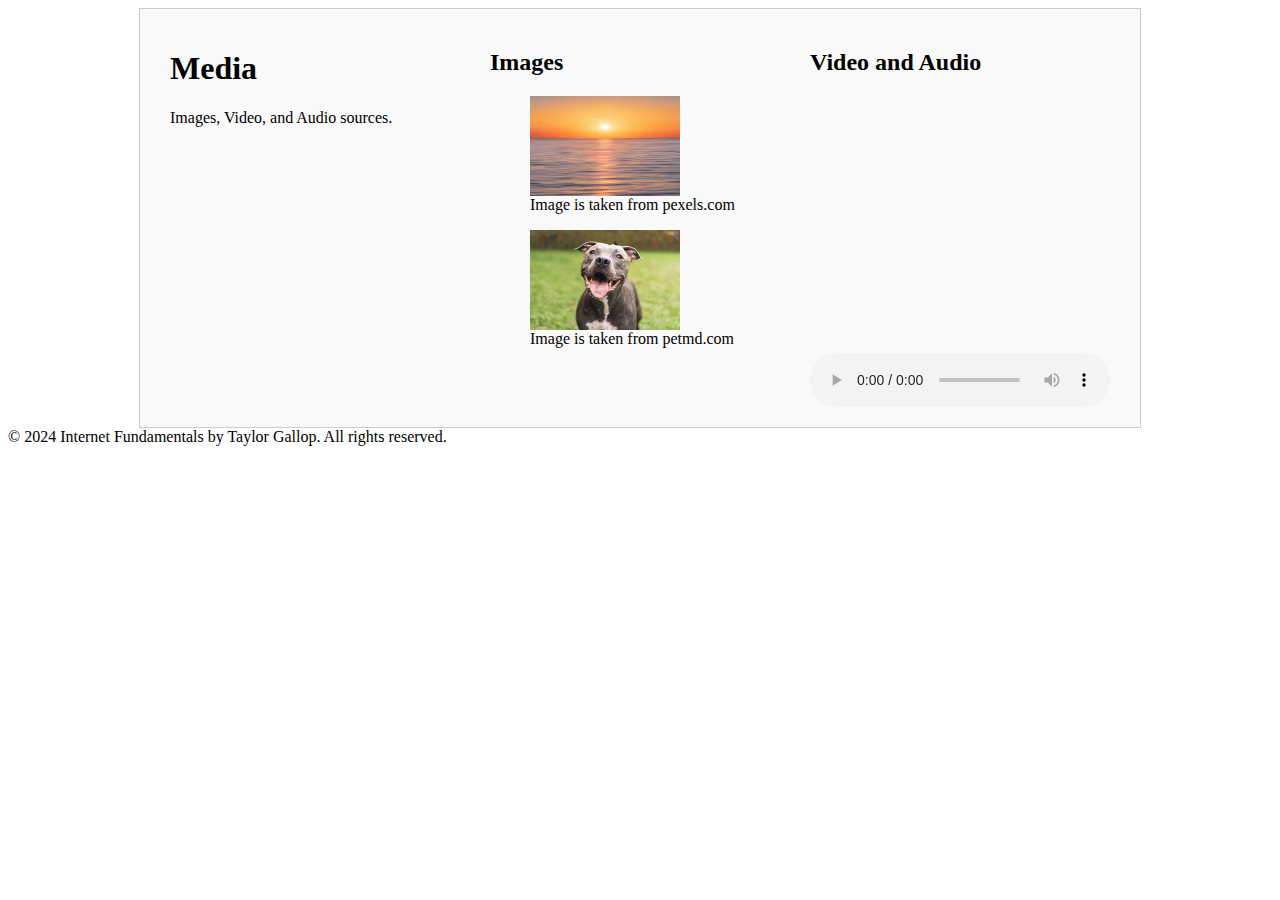
==== commit a31cde14: "media.html" ====
--- a/media.html
+++ b/media.html
@@ -36,7 +36,7 @@
 <div class="grid_4">
 <h2>Video and Audio</h2>
 <iframe title="YouTube video player" src="https://www.youtube.com/embed/-So_hq2sU2o?si=4CdlTDhIyukoStgc" width="280" height="157.5" frameborder="0" allowfullscreen="allowfullscreen"></iframe>
-<iframe style="border: 0;" tabindex="0" src="https://www.google.com/maps/embed?pb=!1m18!1m12!1m3!1d2977.2687398818263!2d-87.81842078457928!3d41.904915379219065!2m3!1f0!2f0!3f0!3m2!1i1024!2i768!4f13.1!3m3!1m2!1s0x880fb3f6d04b3b2d%3A0x693d2c7df7578bbd!2sDominican%20University!5e0!3m2!1sen!2sus!4v1627850442300!5m2!1sen!2sus" width="600" height="450" frameborder="0" allowfullscreen="allowfullscreen" aria-hidden="false"></iframe>
+<iframe style="border: 0;" tabindex="0" src="https://www.google.com/maps/embed?pb=!1m18!1m12!1m3!1d2977.2687398818263!2d-87.81842078457928!3d41.904915379219065!2m3!1f0!2f0!3f0!3m2!1i1024!2i768!4f13.1!3m3!1m2!1s0x880fb3f6d04b3b2d%3A0x693d2c7df7578bbd!2sDominican%20University!5e0!3m2!1sen!2sus!4v1627850442300!5m2!1sen!2sus" width="150" height="100" frameborder="0" allowfullscreen="allowfullscreen" aria-hidden="false"></iframe>
 
 <audio controls>
 <source src="heavy_rainfall_(240p).webm" type="audio/webm">
